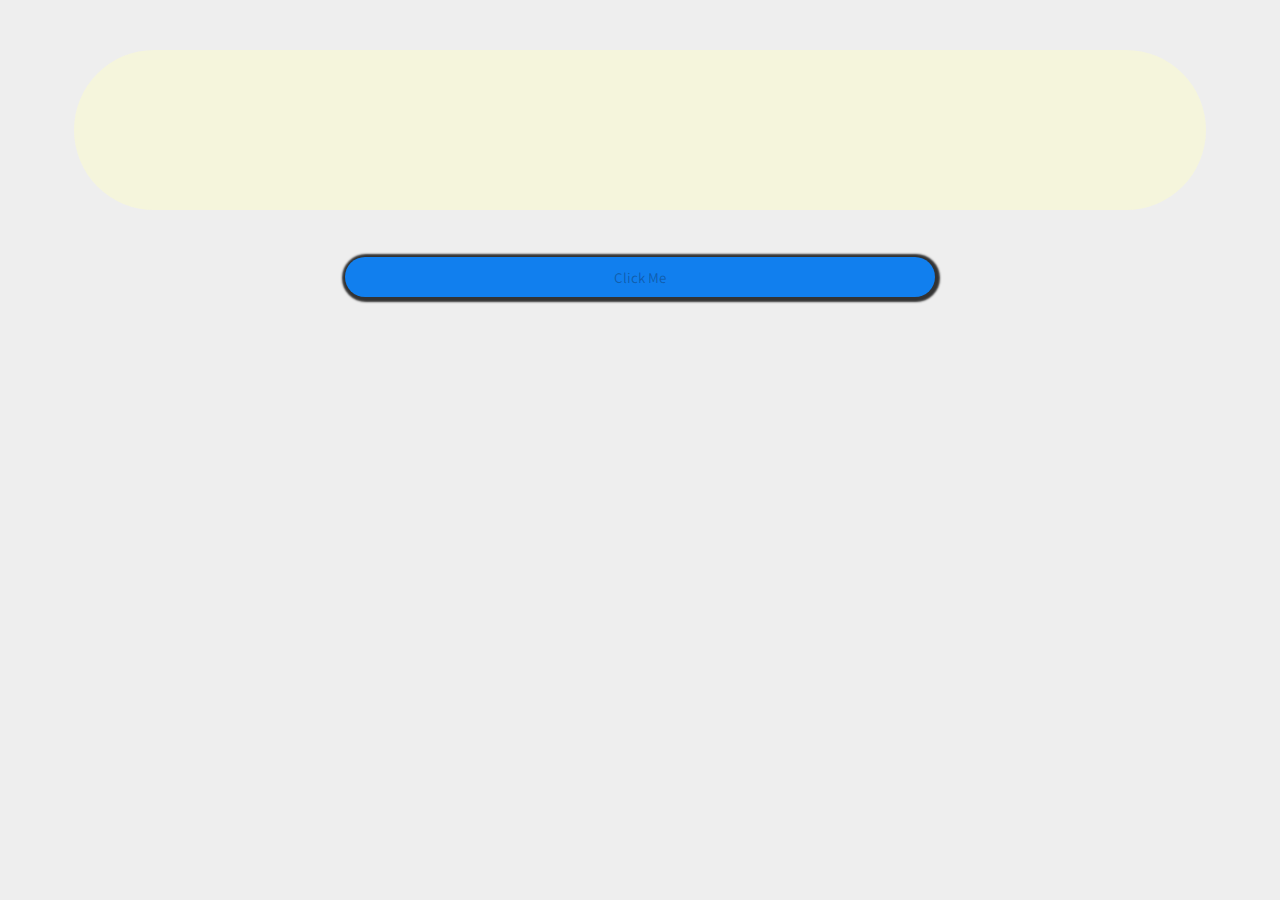
==== Frontend/index.html @ 0532ccf5 "Frontnd for getting and deleting tasks working Now" ====
<!DOCTYPE html>
<html>

<head>
    <link rel='stylesheet' href="index.css" />
    <link rel="preconnect" href="https://fonts.gstatic.com">
    <link href="https://fonts.googleapis.com/css2?family=Open+Sans:wght@400&display=swap" rel="stylesheet">
    <link href="https://fonts.googleapis.com/css2?family=Lemonada:wght@500&display=swap" rel="stylesheet">
    <link href="https://fonts.googleapis.com/css2?family=Noto+Sans+JP:wght@300&display=swap" rel="stylesheet">
</head>

<body>

    <div class='container-element'></div>
    <button class='btn'>Click Me</button>
    <script src='index.js'></script>

</body>
</html>
---- Frontend/index.css ----
��* {  
         t e x t - a l i g n :   c e n t e r ;  
         m a r g i n : 2 % ;  
         b o r d e r - r a d i u s :   5 e m ;  
         f o n t - f a m i l y :   ' N o t o   S a n s   J P ' ,   s a n s - s e r i f ;  
 }  
  
 b o d y {  
         b a c k g r o u n d - c o l o r :   # e e e ;  
 }  
  
 . c o n t a i n e r - e l e m e n t {  
         b o r d e r - r a d i u s :   1 0 e m ;  
         p a d d i n g :   5 e m ;  
         b a c k g r o u n d - c o l o r :   b e i g e ;  
         f o n t - f a m i l y :   L e m o n a d a ;  
 }  
  
  
 . t a s k - h o l d e r {  
         d i s p l a y : f l e x ;  
         w i d t h : 1 0 0 % ;  
         b o r d e r - r a d i u s :   1 0 e m ;  
 }  
  
 . t a s k - d a t e {  
         w i d t h : 5 0 % ;  
         t e x t - a l i g n :   c e n t e r ;  
 }  
 . t a s k - t i t l e {  
         w i d t h : 5 0 % ;  
         t e x t - a l i g n :   c e n t e r ;  
 }  
  
 . b t n {  
         w i d t h :   5 0 % ;  
         h e i g h t :   3 e m ;  
         b a c k g r o u n d - c o l o r :   # 1 1 7 f e e ;  
         b o r d e r - s t y l e :   n o n e ;  
         b o x - s h a d o w :   # 3 3 3   1 p x   1 p x   2 p x   4 p x ;  
 }  
  
 . b t n : a c t i v e {  
         b o r d e r - s t y l e :   n o n e ;  
         o u t l i n e :   n o n e ;  
         b a c k g r o u n d - c o l o r :   # 6 6 7 f e e ;  
         b o x - s h a d o w :   n o n e  
  
 }  
  
 . b t n : f o c u s {  
         o u t l i n e :   n o n e ;  
 } 
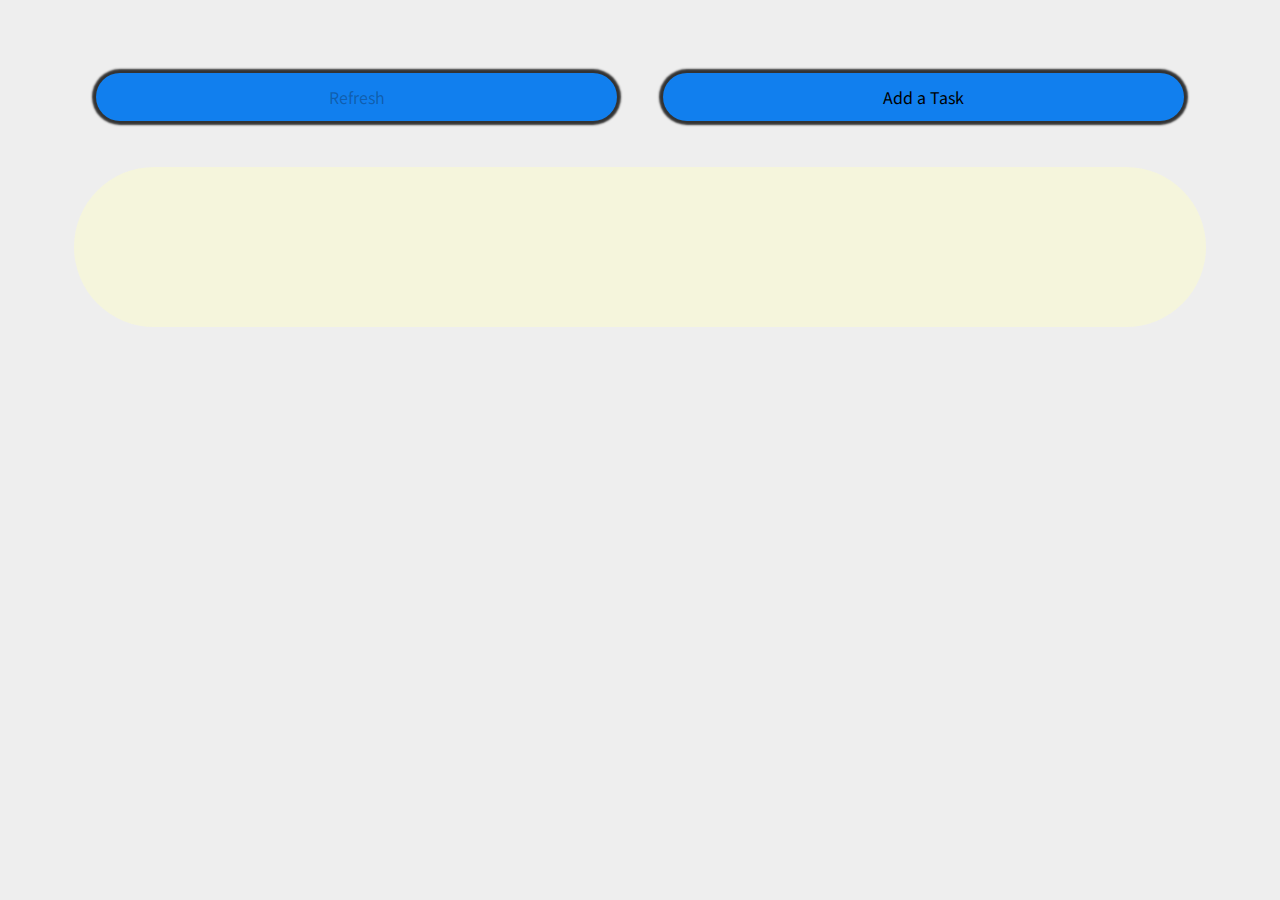
==== commit 95eafd3a: "Changed Title" ====
--- a/Frontend/index.html
+++ b/Frontend/index.html
@@ -2,7 +2,8 @@
 <html>
 
 <head>
-    <link rel='stylesheet' href="index.css" />
+    <title>Tasks List </title>
+    <link rel='stylesheet' href="style.css" />
     <link rel="preconnect" href="https://fonts.gstatic.com">
     <link href="https://fonts.googleapis.com/css2?family=Open+Sans:wght@400&display=swap" rel="stylesheet">
     <link href="https://fonts.googleapis.com/css2?family=Lemonada:wght@500&display=swap" rel="stylesheet">
@@ -11,8 +12,12 @@
 
 <body>
 
+    <div class="button-holder">
+    <button class='btn'>Refresh</button>
+    <button class='btn' onclick='window.open("addTask.html", target="_self")'>Add a Task</button>
+    </div>
+
     <div class='container-element'></div>
-    <button class='btn'>Click Me</button>
     <script src='index.js'></script>
 
 </body>
--- a/Frontend/style.css
+++ b/Frontend/style.css
@@ -0,0 +1,203 @@
+��+ 
+ * { + 
+         t e x t - a l i g n :   c e n t e r ; + 
+         m a r g i n : 2 % ; + 
+         b o r d e r - r a d i u s :   5 e m ; + 
+         f o n t - f a m i l y :   ' N o t o   S a n s   J P ' ,   s a n s - s e r i f ; + 
+         f o n t - s i z e :   1 e m ; + 
+ } + 
+ + 
+ @ m e d i a   ( m a x - w i d t h :   1 0 0 0 p x ) { + 
+         * { + 
+                 f o n t - s i z e : 1 . 5 e m ; + 
+                 t e x t - a l i g n :   c e n t e r ; + 
+                 m a r g i n : 1 % ; + 
+                 b o r d e r - r a d i u s :   5 e m ; + 
+         } + 
+ } + 
+ + 
+ + 
+ + 
+ * : f o c u s { + 
+         o u t l i n e :   n o n e ; + 
+ } + 
+ + 
+ b o d y { + 
+         b a c k g r o u n d - c o l o r :   # e e e ; + 
+ } + 
+ + 
+ + 
+ . c o n t a i n e r - e l e m e n t { + 
+         b o r d e r - r a d i u s :   1 0 e m ; + 
+         p a d d i n g :   5 e m ; + 
+         b a c k g r o u n d - c o l o r :   b e i g e ; + 
+         f o n t - f a m i l y :   L e m o n a d a ; + 
+ } + 
+ + 
+ + 
+ . t a s k - h o l d e r { + 
+         d i s p l a y : f l e x ; + 
+         w i d t h : 1 0 0 % ; + 
+         b o r d e r - r a d i u s :   1 0 e m ; + 
+         b o x - s h a d o w :   # 0 0 0   0 p x   0 p x   2 p x   2 p x ; + 
+ } + 
+ + 
+ . t a s k - d a t e { + 
+         w i d t h : 5 0 % ; + 
+         t e x t - a l i g n :   c e n t e r ; + 
+ } + 
+ . t a s k - t i t l e { + 
+         w i d t h : 5 0 % ; + 
+         t e x t - a l i g n :   c e n t e r ; + 
+ } + 
+ + 
+ . b t n { + 
+         w i d t h :   5 0 % ; + 
+         h e i g h t :   3 e m ; + 
+         b a c k g r o u n d - c o l o r :   # 1 1 7 f e e ; + 
+         b o r d e r - s t y l e :   n o n e ; + 
+         b o x - s h a d o w :   # 3 3 3   0 p x   0 p x   2 p x   4 p x ; + 
+ } + 
+ + 
+ . b t n : a c t i v e { + 
+         b o r d e r - s t y l e :   n o n e ; + 
+         o u t l i n e :   n o n e ; + 
+         b a c k g r o u n d - c o l o r :   # 6 6 7 f e e ; + 
+         b o x - s h a d o w :   n o n e + 
+ + 
+ } + 
+ + 
+ . b t n : f o c u s { + 
+         o u t l i n e :   n o n e ; + 
+ } + 
+ + 
+ . b u t t o n - h o l d e r { + 
+         d i s p l a y :   f l e x ; + 
+ } + 
+ + 
+ # b a c k { + 
+         a l i g n - i t e m s :   l e f t ; + 
+         w i d t h : 3 e m ; + 
+ } + 
+ . b a c k - c o n t a i n e r { + 
+         w i d t h :   1 0 0 % ; + 
+         t e x t - a l i g n :   l e f t ; + 
+ } + 
+ + 
+ # d a t e , + 
+ # t a s k { + 
+         h e i g h t :   4 e m ; + 
+         w i d t h : 7 5 % ; + 
+         b o r d e r - s t y l e :   i n s e t ; + 
+         b o r d e r - w i d t h :   1 p x ; + 
+         b o r d e r - r a d i u s :   1 e m ; + 
+         b a c k g r o u n d - c o l o r :   # e 5 e 5 e 5 ; + 
+         b o x - s h a d o w :   # 0 0 0   0 e m   0 e m   0 . 2 e m   0 . 1 e m   ; + 
+         f o n t - f a m i l y :   l e m o n a d a ; + 
+ } + 
+ + 
+ i n p u t : f o c u s { + 
+         b a c k g r o u n d - c o l o r :   # c 0 c 0 c 0 ; + 
+ } + 
+ 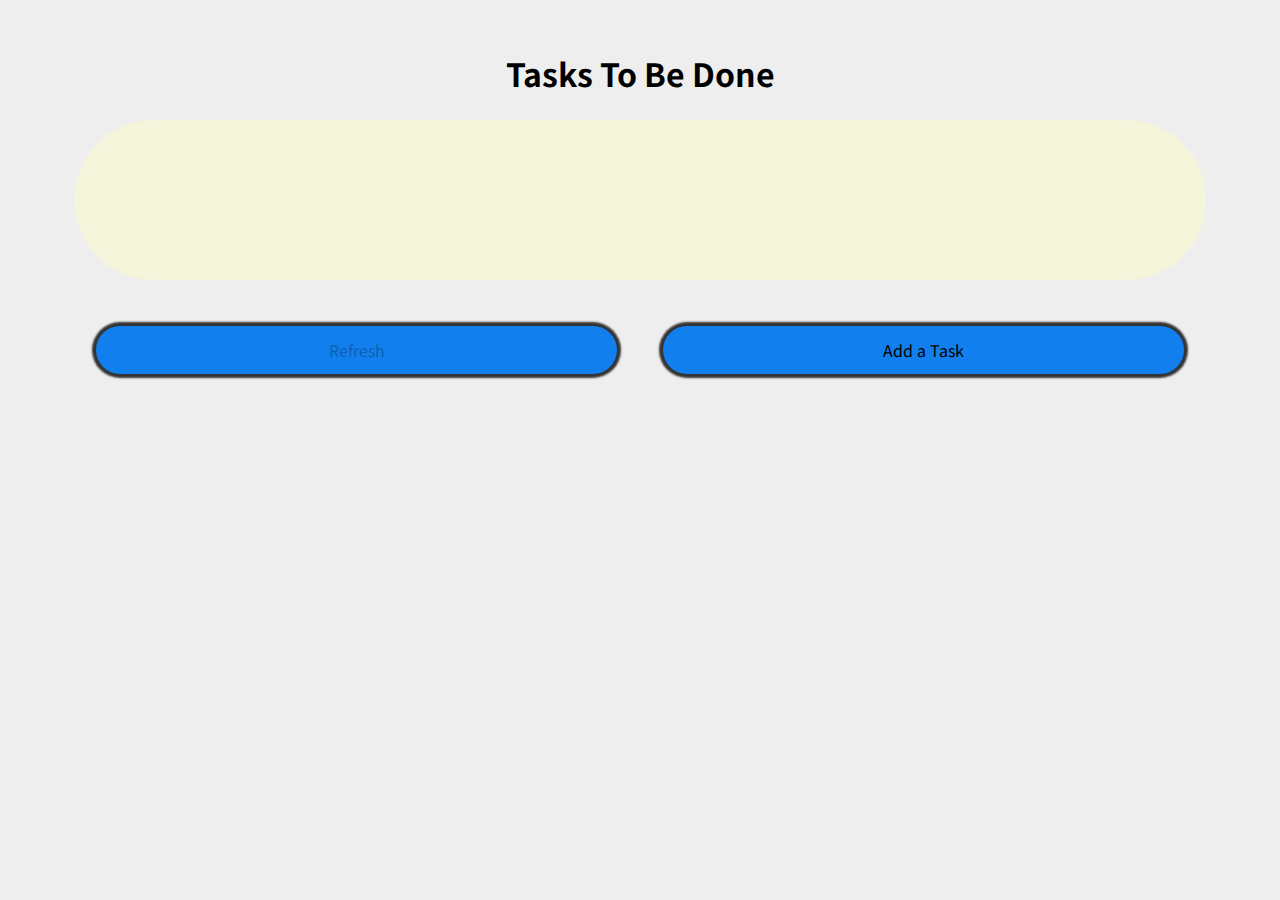
==== commit f786616c: "Responsiveness !!" ====
--- a/Frontend/index.html
+++ b/Frontend/index.html
@@ -8,17 +8,21 @@
     <link href="https://fonts.googleapis.com/css2?family=Open+Sans:wght@400&display=swap" rel="stylesheet">
     <link href="https://fonts.googleapis.com/css2?family=Lemonada:wght@500&display=swap" rel="stylesheet">
     <link href="https://fonts.googleapis.com/css2?family=Noto+Sans+JP:wght@300&display=swap" rel="stylesheet">
+    <meta name="viewport" content="width=device-width, initial-scale=1">
+
 </head>
 
 <body>
 
+    <h1>Tasks To Be Done</h1>
+    
+    <div class='container-element'></div>
     <div class="button-holder">
-    <button class='btn'>Refresh</button>
-    <button class='btn' onclick='window.open("addTask.html", target="_self")'>Add a Task</button>
+        <button class='btn'>Refresh</button>
+        <button class='btn' onclick='window.open("addTask.html", target="_self")'>Add a Task</button>
     </div>
-
-    <div class='container-element'></div>
+    
     <script src='index.js'></script>
-
+    
 </body>
 </html>--- a/Frontend/style.css
+++ b/Frontend/style.css
@@ -16,188 +16,236 @@
  
    
- @ m e d i a   ( m a x - w i d t h :   1 0 0 0 p x ) { + h 1 { + 
+         f o n t - s i z e :   x x - l a r g e ; + 
+ } + 
+ + 
+ + 
+ + 
+ * : f o c u s { + 
+         o u t l i n e :   n o n e ; + 
+ } + 
+ + 
+ b o d y { + 
+         b a c k g r o u n d - c o l o r :   # e e e ; + 
+ } + 
+ + 
+ + 
+ . c o n t a i n e r - e l e m e n t { + 
+         b o r d e r - r a d i u s :   1 0 e m ; + 
+         p a d d i n g :   5 e m ; + 
+         b a c k g r o u n d - c o l o r :   b e i g e ; + 
+         f o n t - f a m i l y :   L e m o n a d a ; + 
+ } + 
+ + 
+ + 
+ . t a s k - h o l d e r { + 
+         d i s p l a y : f l e x ; + 
+         w i d t h : 1 0 0 % ; + 
+         b o r d e r - r a d i u s :   1 0 e m ; + 
+         b o x - s h a d o w :   # 0 0 0   0 p x   0 p x   2 p x   2 p x ; + 
+ } + 
+ + 
+ . t a s k - d a t e , + 
+ . t a s k - c h e c k , + 
+ . t a s k - t i t l e { + 
+         w i d t h : 3 3 % ; + 
+         t e x t - a l i g n :   c e n t e r ; + 
+ } + 
+ + 
+ + 
+ . b t n { + 
+         w i d t h :   5 0 % ; + 
+         h e i g h t :   3 e m ; + 
+         b a c k g r o u n d - c o l o r :   # 1 1 7 f e e ; + 
+         b o r d e r - s t y l e :   n o n e ; + 
+         b o x - s h a d o w :   # 3 3 3   0 p x   0 p x   2 p x   4 p x ; + 
+ } + 
+ + 
+ . b t n : a c t i v e { + 
+         b o r d e r - s t y l e :   n o n e ; + 
+         o u t l i n e :   n o n e ; + 
+         b a c k g r o u n d - c o l o r :   # 6 6 7 f e e ; + 
+         b o x - s h a d o w :   n o n e + 
+         + 
+ } + 
+ + 
+ . b t n : f o c u s { + 
+         o u t l i n e :   n o n e ; + 
+ } + 
+ + 
+ . b u t t o n - h o l d e r { + 
+         d i s p l a y :   f l e x ; + 
+ } + 
+ + 
+ # b a c k { + 
+         a l i g n - i t e m s :   l e f t ; + 
+         w i d t h : 3 e m ; + 
+ } + 
+ . b a c k - c o n t a i n e r { + 
+         w i d t h :   1 0 0 % ; + 
+         t e x t - a l i g n :   l e f t ; + 
+ } + 
+ + 
+ # d a t e , + 
+ # t a s k { + 
+         h e i g h t :   4 e m ; + 
+         w i d t h : 7 5 % ; + 
+         b o r d e r - s t y l e :   i n s e t ; + 
+         b o r d e r - w i d t h :   1 p x ; + 
+         b o r d e r - r a d i u s :   1 e m ; + 
+         b a c k g r o u n d - c o l o r :   # e 5 e 5 e 5 ; + 
+         b o x - s h a d o w :   # 0 0 0   0 e m   0 e m   0 . 2 e m   0 . 1 e m   ; + 
+         f o n t - f a m i l y :   l e m o n a d a ; + 
+ } + 
+ + 
+ i n p u t : f o c u s { + 
+         b a c k g r o u n d - c o l o r :   # c 0 c 0 c 0 ; + 
+ } + 
+ + 
+ @ m e d i a   ( m a x - w i d t h :   8 0 0 p x ) {   
          * {   
-                 f o n t - s i z e : 1 . 5 e m ; +                 f o n t - s i z e :   1 e m ;   
                  t e x t - a l i g n :   c e n t e r ;   
                  m a r g i n : 1 % ;   
-                 b o r d e r - r a d i u s :   5 e m ; - 
-         } - 
- } - 
- - 
- - 
- - 
- * : f o c u s { - 
-         o u t l i n e :   n o n e ; - 
- } - 
- - 
- b o d y { - 
-         b a c k g r o u n d - c o l o r :   # e e e ; - 
- } - 
- - 
- - 
- . c o n t a i n e r - e l e m e n t { - 
-         b o r d e r - r a d i u s :   1 0 e m ; - 
-         p a d d i n g :   5 e m ; - 
-         b a c k g r o u n d - c o l o r :   b e i g e ; - 
-         f o n t - f a m i l y :   L e m o n a d a ; - 
- } - 
- - 
- - 
- . t a s k - h o l d e r { - 
-         d i s p l a y : f l e x ; - 
-         w i d t h : 1 0 0 % ; - 
-         b o r d e r - r a d i u s :   1 0 e m ; - 
-         b o x - s h a d o w :   # 0 0 0   0 p x   0 p x   2 p x   2 p x ; - 
- } - 
- - 
- . t a s k - d a t e { - 
-         w i d t h : 5 0 % ; - 
-         t e x t - a l i g n :   c e n t e r ; - 
- } - 
- . t a s k - t i t l e { - 
-         w i d t h : 5 0 % ; - 
-         t e x t - a l i g n :   c e n t e r ; - 
- } - 
- - 
- . b t n { - 
-         w i d t h :   5 0 % ; - 
-         h e i g h t :   3 e m ; - 
-         b a c k g r o u n d - c o l o r :   # 1 1 7 f e e ; - 
-         b o r d e r - s t y l e :   n o n e ; - 
-         b o x - s h a d o w :   # 3 3 3   0 p x   0 p x   2 p x   4 p x ; - 
- } - 
- - 
- . b t n : a c t i v e { - 
-         b o r d e r - s t y l e :   n o n e ; - 
-         o u t l i n e :   n o n e ; - 
-         b a c k g r o u n d - c o l o r :   # 6 6 7 f e e ; - 
-         b o x - s h a d o w :   n o n e - 
- - 
- } - 
- - 
- . b t n : f o c u s { - 
-         o u t l i n e :   n o n e ; - 
- } - 
- - 
- . b u t t o n - h o l d e r { - 
-         d i s p l a y :   f l e x ; - 
- } - 
- - 
- # b a c k { - 
-         a l i g n - i t e m s :   l e f t ; - 
-         w i d t h : 3 e m ; - 
- } - 
- . b a c k - c o n t a i n e r { - 
-         w i d t h :   1 0 0 % ; - 
-         t e x t - a l i g n :   l e f t ; - 
- } - 
- - 
- # d a t e , - 
- # t a s k { - 
-         h e i g h t :   4 e m ; - 
-         w i d t h : 7 5 % ; - 
-         b o r d e r - s t y l e :   i n s e t ; - 
-         b o r d e r - w i d t h :   1 p x ; - 
-         b o r d e r - r a d i u s :   1 e m ; - 
-         b a c k g r o u n d - c o l o r :   # e 5 e 5 e 5 ; - 
-         b o x - s h a d o w :   # 0 0 0   0 e m   0 e m   0 . 2 e m   0 . 1 e m   ; - 
-         f o n t - f a m i l y :   l e m o n a d a ; - 
- } - 
- - 
- i n p u t : f o c u s { - 
-         b a c k g r o u n d - c o l o r :   # c 0 c 0 c 0 ; - 
- } - 
- +                 b o r d e r - r a d i u s :   1 e m ; + 
+                 h e i g h t :   f i t - c o n t e n t ; + 
+         } + 
+ + 
+         . c o n t a i n e r - e l e m e n t { + 
+                 h e i g h t :   f i t - c o n t e n t ; + 
+                 m a r g i n   :   2 % ; + 
+                 b o r d e r - r a d i u s :   1 e m ; + 
+         } + 
+ + 
+         . t a s k - h o l d e r { + 
+                 m a r g i n - t o p :   1 0 % ; + 
+                 m a r g i n - b o t t o m :   1 0 % ; + 
+         } + 
+ + 
+         . t a s k - h o l d e r : n t h - o f - t y p e ( 1 ) { + 
+                 m a r g i n - t o p :   2 % ; + 
+         } + 
+ + 
+         . t a s k - h o l d e r : n t h - l a s t - o f - t y p e ( 1 ) { + 
+                 m a r g i n - b o t t o m :   2 % ; + 
+         } + 
+ + 
+ + 
+ } 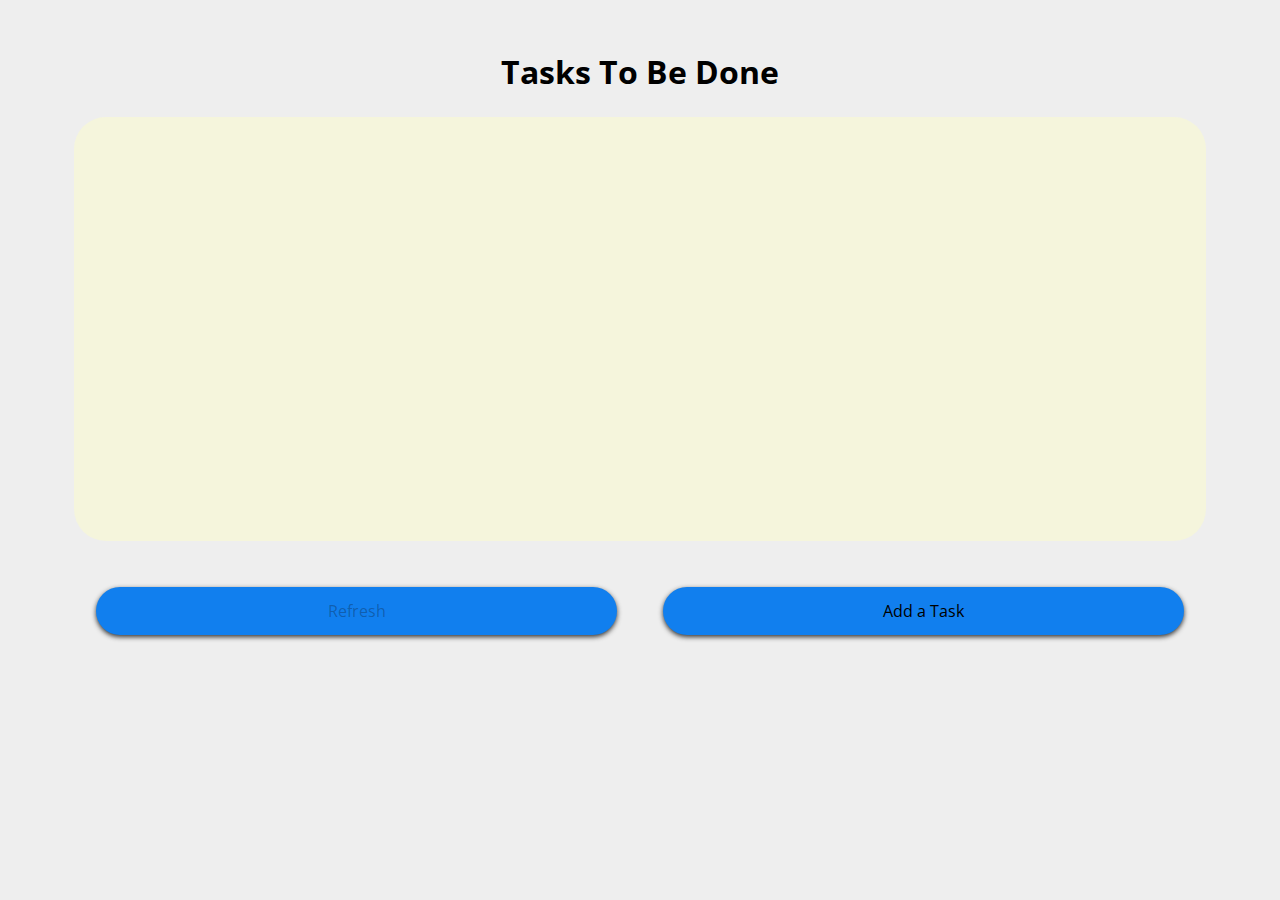
==== commit 4244d8ab: "Update index.html" ====
--- a/Frontend/index.html
+++ b/Frontend/index.html
@@ -9,6 +9,7 @@
     <link href="https://fonts.googleapis.com/css2?family=Lemonada:wght@500&display=swap" rel="stylesheet">
     <link href="https://fonts.googleapis.com/css2?family=Noto+Sans+JP:wght@300&display=swap" rel="stylesheet">
     <meta name="viewport" content="width=device-width, initial-scale=1">
+    <link rel="icon" href="https://img.icons8.com/emoji/48/000000/check-mark-emoji.png">
 
 </head>
 
@@ -25,4 +26,4 @@
     <script src='index.js'></script>
     
 </body>
-</html>+</html>
--- a/Frontend/style.css
+++ b/Frontend/style.css
@@ -8,7 +8,7 @@
  
          b o r d e r - r a d i u s :   5 e m ;   
-         f o n t - f a m i l y :   ' N o t o   S a n s   J P ' ,   s a n s - s e r i f ; +         f o n t - f a m i l y :   ' O p e n   S a n s ' ,   s a n s - s e r i f ;   
          f o n t - s i z e :   1 e m ;   
@@ -40,6 +40,8 @@
  
          b a c k g r o u n d - c o l o r :   # e e e ;   
+         h e i g h t :   1 0 0 % ; + 
  }   
  @@ -48,14 +50,18 @@
  
  . c o n t a i n e r - e l e m e n t {   
-         b o r d e r - r a d i u s :   1 0 e m ; - 
-         p a d d i n g :   5 e m ; +         h e i g h t :   4 0 v h ; + 
+         b o r d e r - r a d i u s :   2 e m ; + 
+         p a d d i n g :   2 e m ;   
          b a c k g r o u n d - c o l o r :   b e i g e ;   
          f o n t - f a m i l y :   L e m o n a d a ;   
+         o v e r f l o w - y :   s c r o l l ; + 
  }   
  @@ -66,11 +72,17 @@
  
          d i s p l a y : f l e x ;   
-         w i d t h : 1 0 0 % ; - 
-         b o r d e r - r a d i u s :   1 0 e m ; - 
-         b o x - s h a d o w :   # 0 0 0   0 p x   0 p x   2 p x   2 p x ; +         w i d t h : 9 0 % ; + 
+         b o r d e r - r a d i u s :   1 0 p x ; + 
+         b o x - s h a d o w :   0 p x   2 p x   5 p x   0 p x   r g b a ( 0 , 0 , 0 , 0 . 5 ) ; + 
+         m a r g i n :   3 % ; + 
+         b a c k g r o u n d - c o l o r :   # f d f d f d ; + 
+         p a d d i n g :   1 % ;   
  }   
@@ -86,9 +98,23 @@
  
          t e x t - a l i g n :   c e n t e r ;   
- } - 
- +         t e x t - a l i g n :   c e n t e r ; + 
+         l i n e - h e i g h t :   1 0 0 % ; + 
+ } + 
+ + 
+ . t a s k - c h e c k { + 
+         h e i g h t :   1 e m ; + 
+         p a d d i n g :   1 e m ; + 
+         b a c k g r o u n d - c o l o r :   # 0 0 0 ; + 
+ }   
    
@@ -102,7 +128,7 @@
  
          b o r d e r - s t y l e :   n o n e ;   
-         b o x - s h a d o w :   # 3 3 3   0 p x   0 p x   2 p x   4 p x ; +         b o x - s h a d o w :   # 3 3 3   0 p x   2 p x   5 p x   0 p x ;   
  }   
@@ -146,6 +172,8 @@
  
          w i d t h : 3 e m ;   
+         b o r d e r - r a d i u s :   5 0 % ; + 
  }   
  . b a c k - c o n t a i n e r { @@ -154,6 +182,8 @@
  
          t e x t - a l i g n :   l e f t ;   
+         + 
  }   
  @@ -172,9 +202,9 @@
  
          b o r d e r - r a d i u s :   1 e m ;   
-         b a c k g r o u n d - c o l o r :   # e 5 e 5 e 5 ; - 
-         b o x - s h a d o w :   # 0 0 0   0 e m   0 e m   0 . 2 e m   0 . 1 e m   ; +         b a c k g r o u n d - c o l o r :   # f f f ; + 
+         b o x - s h a d o w :   # 3 3 3   0 p x   2 p x   5 p x   0 p x   ;   
          f o n t - f a m i l y :   l e m o n a d a ;   
@@ -190,11 +220,11 @@
  
    
- @ m e d i a   ( m a x - w i d t h :   8 0 0 p x ) { + @ m e d i a   ( m a x - w i d t h :   6 0 0 p x ) {   
          * {   
-                 f o n t - s i z e :   1 e m ; +                 f o n t - s i z e :   1 . 0 1 e m ;   
                  t e x t - a l i g n :   c e n t e r ;   
@@ -202,29 +232,37 @@
  
                  b o r d e r - r a d i u s :   1 e m ;   
-                 h e i g h t :   f i t - c o n t e n t ; - 
          }   
    
          . c o n t a i n e r - e l e m e n t {   
-                 h e i g h t :   f i t - c o n t e n t ; - 
-                 m a r g i n   :   2 % ; +                 h e i g h t :   4 0 v h ; + 
+                 m a r g i n   :   5 % ;   
                  b o r d e r - r a d i u s :   1 e m ;   
+                 p a d d i n g - l e f t :   1 % ; + 
+                 p a d d i n g - r i g h t :   1 % ; + 
+                 + 
          }   
    
          . t a s k - h o l d e r {   
-                 m a r g i n - t o p :   1 0 % ; - 
-                 m a r g i n - b o t t o m :   1 0 % ; +                 m a r g i n - t o p :   5 % ; + 
+                 m a r g i n - b o t t o m :   5 % ; + 
+                 b o r d e r - r a d i u s :   5 p x ; + 
+                 p a d d i n g :   1 % ;   
          }   
@@ -246,6 +284,52 @@
  
    
- +         # t a s k ,   # d a t e { + 
+                 m a r g i n :   5 % + 
+         } + 
+ } + 
+ + 
+ @ m e d i a   ( m a x - w i d t h :   3 5 0 p x ) { + 
+         * { + 
+                 f o n t - s i z e : 0 . 9 9 e m ; + 
+         } + 
+ + 
+         . t a s k - h o l d e r { + 
+                 d i s p l a y :   b l o c k ; + 
+                 t e x t - a l i g n :   c e n t e r ; + 
+                 p a d d i n g :   1 % ; + 
+         } + 
+ + 
+         . t a s k - c h e c k , + 
+         . t a s k - d a t e , + 
+         . t a s k - t i t l e { + 
+                 w i d t h :   1 0 0 % ; + 
+                 m a r g i n :   4 % ; + 
+ + 
+ + 
+         }   
  } 